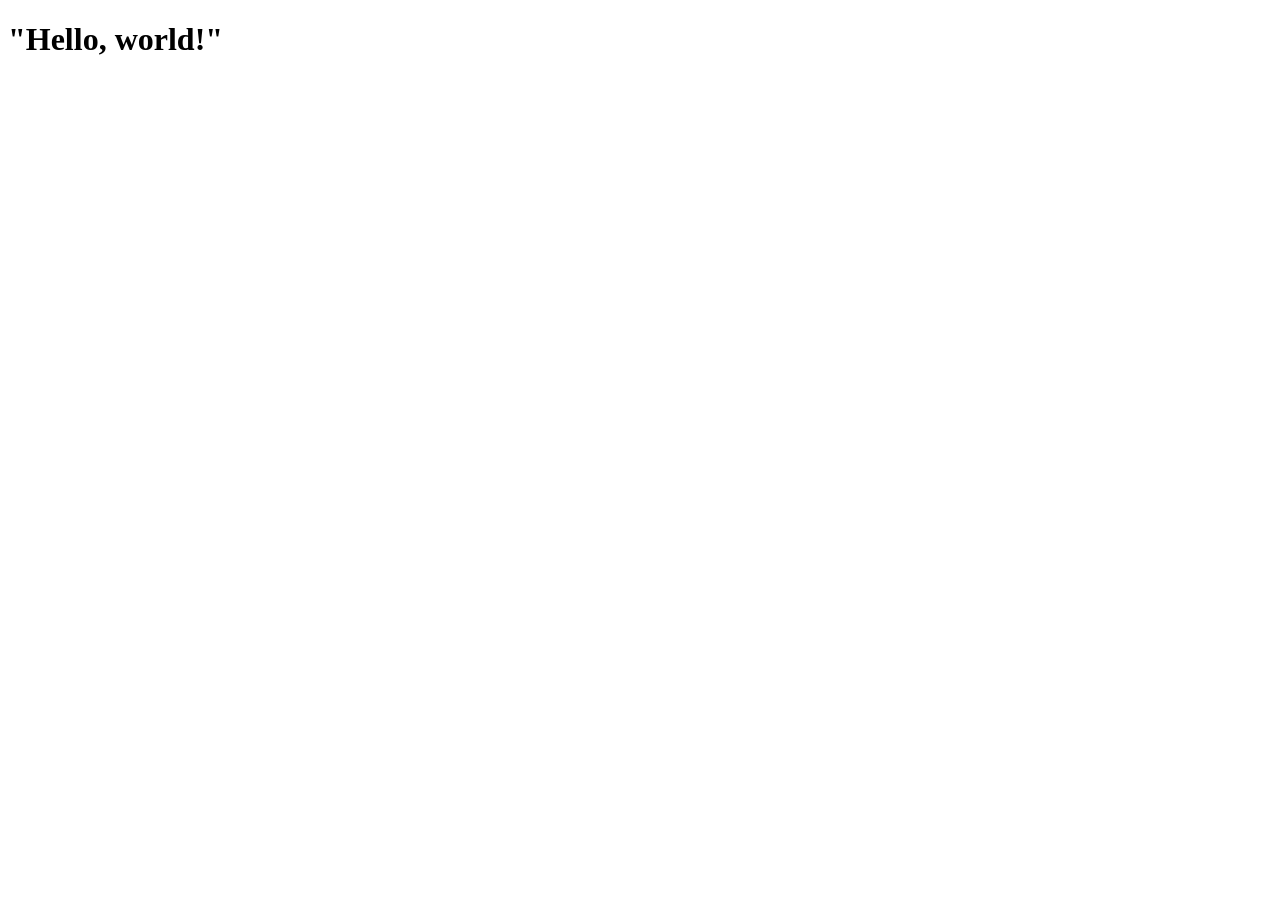
==== index.html @ aed4060f "Adiciona ola.txt" ====
<!DOCTYPE html>
<html lang="en">
<head>
    <meta charset="UTF-8">
    <meta name="viewport" content="width=device-width, initial-scale=1.0">
    <title>Document</title>
</head>
<body>
    <h1>"Hello, world!"</h1>
</body>
</html>
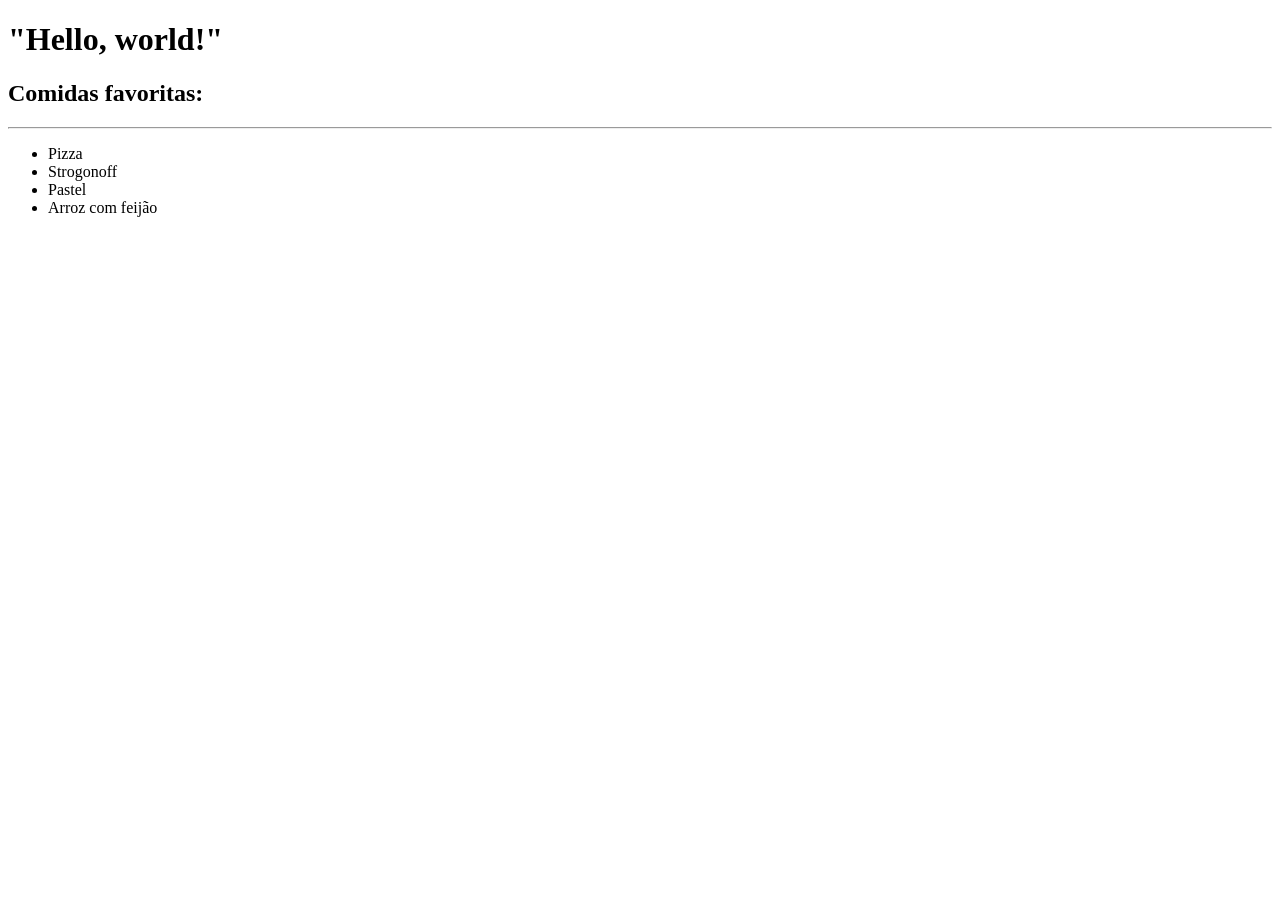
==== commit f415e054: "adiciona comidas favoritas" ====
--- a/index.html
+++ b/index.html
@@ -3,9 +3,20 @@
 <head>
     <meta charset="UTF-8">
     <meta name="viewport" content="width=device-width, initial-scale=1.0">
-    <title>Document</title>
+    <title>Document</title><link rel="stylesheet" href="style.css">
 </head>
+
 <body>
+
     <h1>"Hello, world!"</h1>
+    <h2>Comidas favoritas:</h2>
+    <hr>
+    <ul>
+        <li>Pizza</li>
+        <li>Strogonoff</li>
+        <li>Pastel</li>
+        <li>Arroz com feijão</li>
+    </ul>
 </body>
+
 </html>
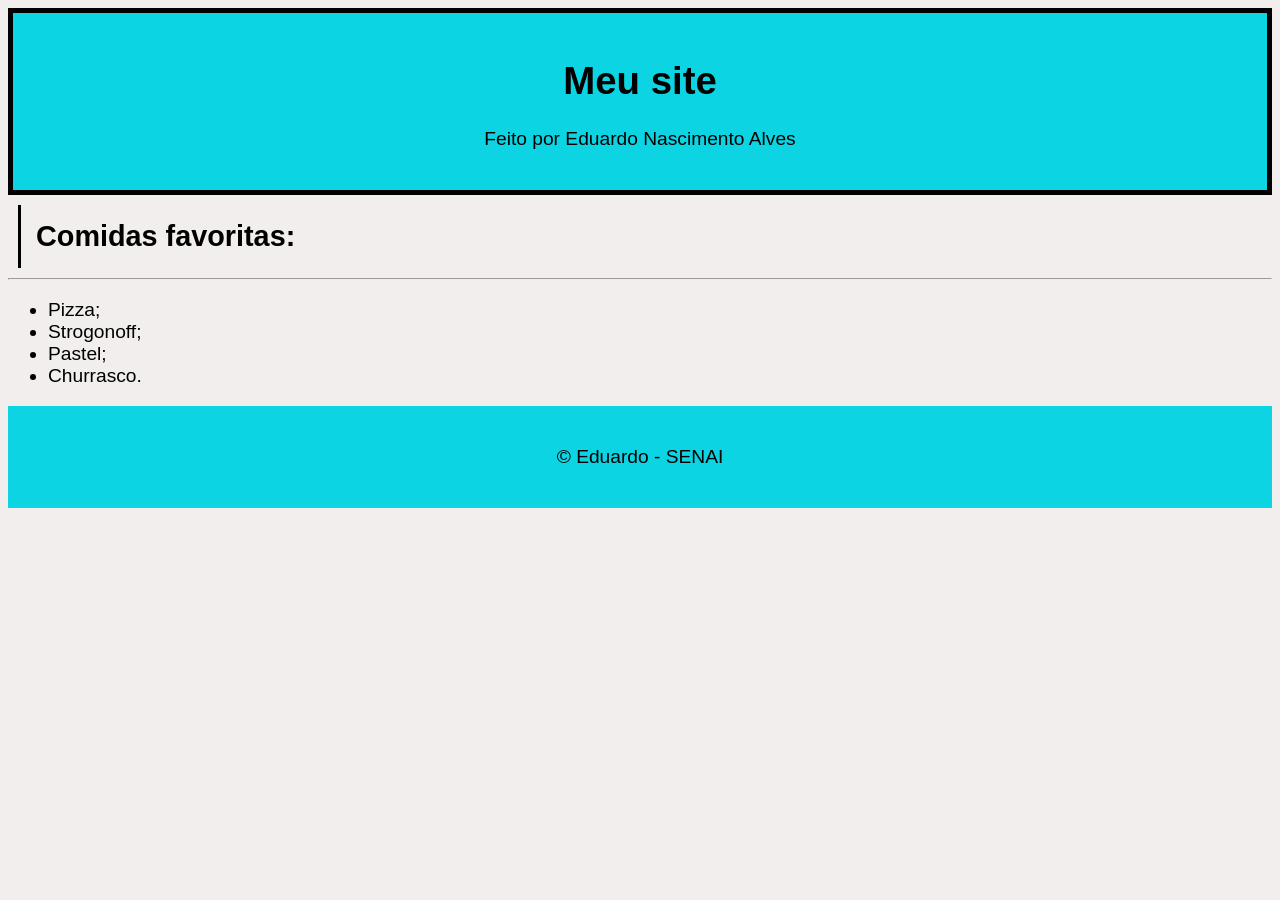
==== commit f0ed7265: "descrição" ====
--- a/index.html
+++ b/index.html
@@ -1,5 +1,5 @@
 <!DOCTYPE html>
-<html lang="en">
+<html lang="pt-br">
 <head>
     <meta charset="UTF-8">
     <meta name="viewport" content="width=device-width, initial-scale=1.0">
@@ -8,15 +8,32 @@
 
 <body>
 
-    <h1>"Hello, world!"</h1>
+    <!-- Cabeça do site -->
+
+    <header>
+        <h1>Meu site</h1>
+        <p>Feito por Eduardo Nascimento Alves</p>
+   </header>
+
+   <!-- Conteúdo principal do site -->
+
+<main>
+
+   <section>
     <h2>Comidas favoritas:</h2>
     <hr>
     <ul>
-        <li>Pizza</li>
-        <li>Strogonoff</li>
-        <li>Pastel</li>
-        <li>Arroz com feijão</li>
+        <li>Pizza;</li>
+        <li>Strogonoff;</li>
+        <li>Pastel;</li>
+        <li>Churrasco.</li>
     </ul>
+   </section>
+
+   <footer>&copy Eduardo - SENAI</footer>
+
+</main>
+
 </body>
 
 </html>
--- a/style.css
+++ b/style.css
@@ -0,0 +1,29 @@
+body {
+    background-color: rgb(243, 238, 238);
+    font-family: Arial, Helvetica, sans-serif;
+    font-size: 1.2rem;
+}
+
+header {
+    background-color: rgb(13, 212, 226);
+    padding: 20px 40px; 
+    text-align: center;
+    border: 5px solid;
+    border-color: rgb(0, 0, 0);
+    color: black;
+}
+
+h2 {
+    border-left: 3px solid;
+    border-color: black;
+    padding: 15px;
+    margin: 10px;   
+}
+
+footer {
+    background-color: rgb(13, 212, 226);
+    color: black;
+    text-align: center;
+    padding: 40px 20px;
+    font-size: 1.2rem;
+}
